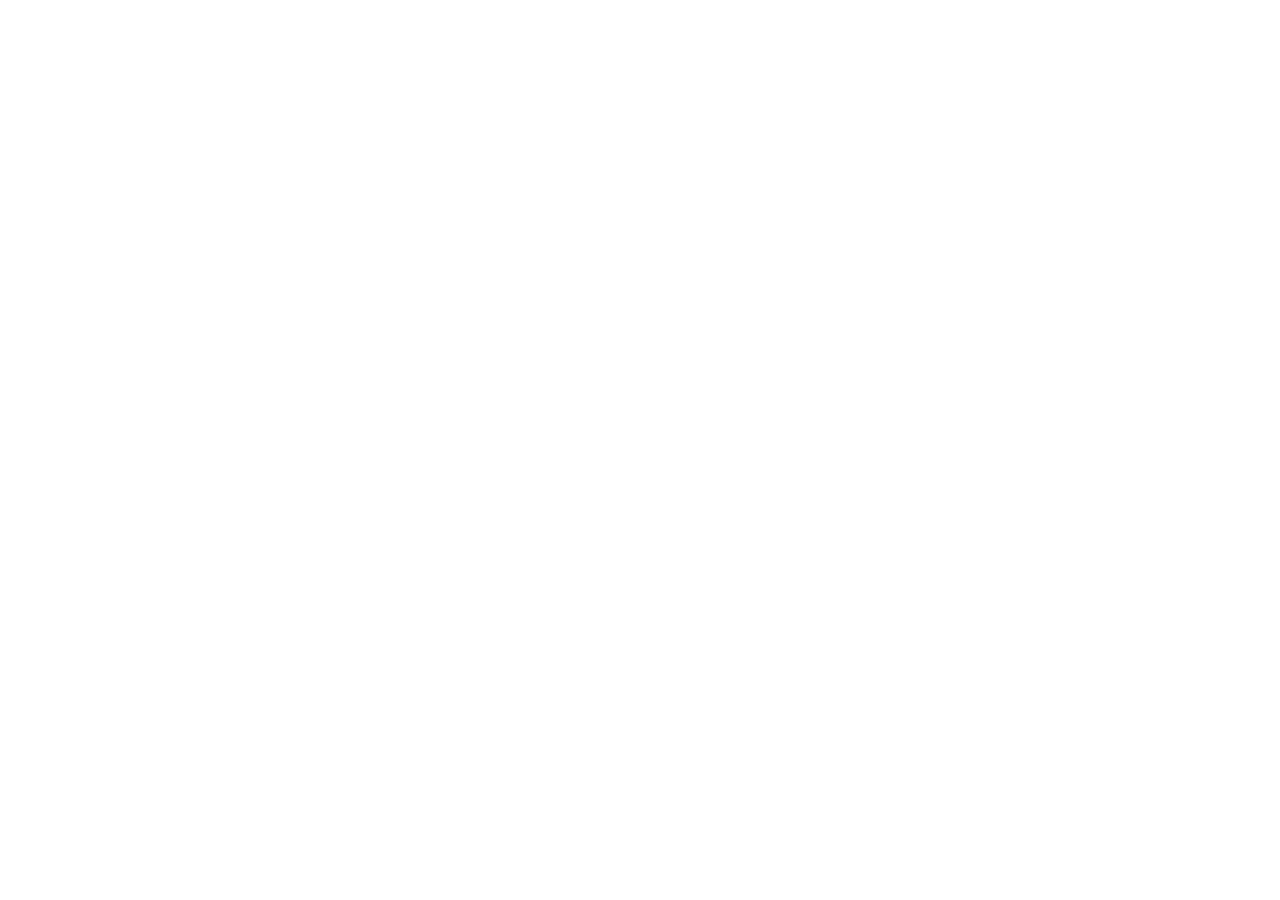
==== ClientSide/index.html @ 79fd0f4e "Brought over the quick and dirty frient end stuff form the mac side, still need to clean up some unn" ====
<!DOCTYPE html>
<html lang="en">
<head>
	<meta charset="UTF-8">
	<title>Countered!</title>
</head>
<body ng-app="NotDolls">

	<div ng-view></div>

	<script src="lib/node_modules/jquery/dist/jquery.min.js"></script>
	<script src="lib/node_modules/angular/angular.min.js"></script>
	<script src="lib/node_modules/angular-route/angular-route.min.js"></script>
	<script src="app/app.js"></script>
	<script src="app/Controllers/MainController.js"></script>
	<script src="app/Factories/LoadNamesFactory.js"></script>
</body>
</html>
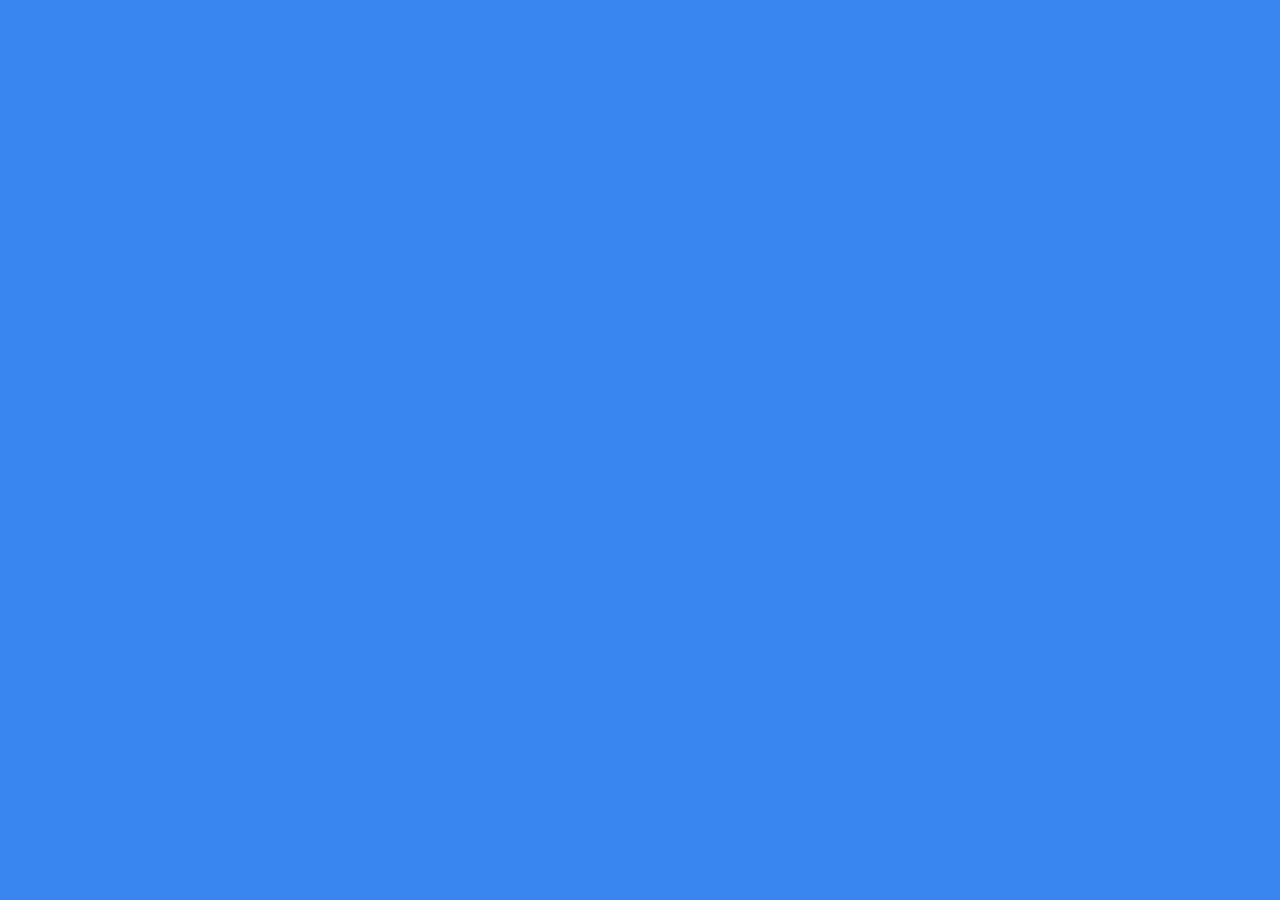
==== commit a1834e03: "Added some styling to the graph, a solid background color, and got bootstrap tooltips working in ang" ====
--- a/ClientSide/index.html
+++ b/ClientSide/index.html
@@ -3,16 +3,24 @@
 <head>
 	<meta charset="UTF-8">
 	<title>Countered!</title>
+	<link rel="stylesheet" type="text/css" href="lib/node_modules/bootstrap/dist/css/bootstrap.min.css">
+	<link rel="stylesheet" type="text/css" href="styles/styles.css">
 </head>
 <body ng-app="NotDolls">
 
 	<div ng-view></div>
 
+	<script src="http://d3js.org/d3.v3.min.js" charset="utf-8"></script>
 	<script src="lib/node_modules/jquery/dist/jquery.min.js"></script>
 	<script src="lib/node_modules/angular/angular.min.js"></script>
 	<script src="lib/node_modules/angular-route/angular-route.min.js"></script>
+	<script src="lib/node_modules/bootstrap/dist/js/bootstrap.min.js"></script>
 	<script src="app/app.js"></script>
 	<script src="app/Controllers/MainController.js"></script>
+	<script src="app/Controllers/MatchupController.js"></script>
 	<script src="app/Factories/LoadNamesFactory.js"></script>
+	<script src="app/Factories/PassChampSelectFactory.js"></script>
+	<script src="app/Factories/MatchupFactory.js"></script>
+	<script src="app/Directives/TooltipDirective.js"></script>
 </body>
 </html>
--- a/ClientSide/styles/styles.css
+++ b/ClientSide/styles/styles.css
@@ -0,0 +1,3 @@
+body {
+	background-color: #3985ef;
+}
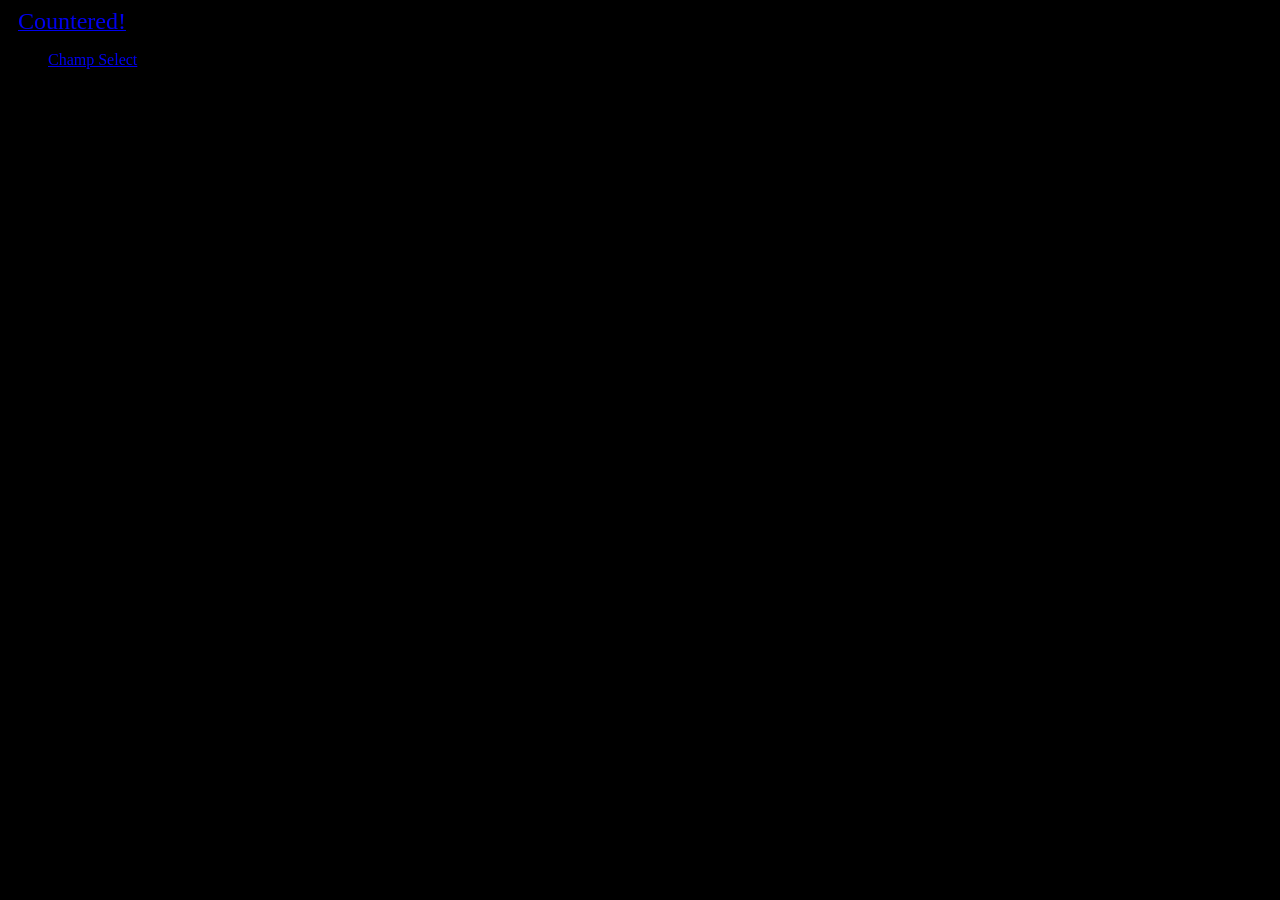
==== commit 29d299a8: "All the styling" ====
--- a/ClientSide/index.html
+++ b/ClientSide/index.html
@@ -5,8 +5,22 @@
 	<title>Countered!</title>
 	<link rel="stylesheet" type="text/css" href="lib/node_modules/bootstrap/dist/css/bootstrap.min.css">
 	<link rel="stylesheet" type="text/css" href="styles/styles.css">
+	<link href="https://fonts.googleapis.com/css?family=Sorts+Mill+Goudy" rel="stylesheet">
 </head>
 <body ng-app="NotDolls">
+<nav class="navbar navbar-inverse">
+  <div class="container-fluid">
+    <div class="navbar-header">
+      <a class="navbar-brand" href="#">
+  		<span class="glyphicon glyphicon-align-left" aria-hidden="true"></span><span style="padding-left: 10px; font-size: 24px;">Countered!</span>
+      </a>
+      
+    </div>
+    <ul class="nav navbar-nav navbar-right">
+        <li><a href="#/">Champ Select</a></li>
+      </ul>
+  </div>
+</nav>
 
 	<div ng-view></div>
 
--- a/ClientSide/styles/styles.css
+++ b/ClientSide/styles/styles.css
@@ -1,3 +1,78 @@
 body {
-	background-color: #3985ef;
+	/*background-color: #3985ef;*/
+	background-color: #000;
+	background-image: url("https://s3-us-west-1.amazonaws.com/riot-api/img/background.jpg");
+	background-repeat: no-repeat;
+	/*background-size: cover;*/
+	background-position: center;
+}
+
+div#wrapper {
+	background-color: #c4e3f7;
+	padding-top: 50px;
+	padding-left: -25px;
+	height: 570px;
+	border-radius: 0 0 15px 15px;
+}
+
+div#banner {
+	background-image: url("../images/pantheon-smite-banner.jpeg");
+	background-size: cover;
+	background-repeat: no-repeat;
+	border-radius: 15px 15px 0 0;
+	height: 250px;
+	color: #ccc;
+	padding-top: 55px;
+	font-family: 'Sorts Mill Goudy', serif;
+}
+
+div.fight-banner {
+	background-image: url("../images/fight-banner.jpeg");
+	background-size: cover;
+	background-position: bottom;
+	background-repeat: no-repeat;
+	border-radius: 15px 15px 0 0;
+	height: 180px;
+	width: 100%;
+	/*margin-top: 30px;*/
+	color: #ccc;
+	padding-top: 55px;
+
+}
+
+
+div.banner-splash {
+	color: #ccc;
+	text-align: right;
+	/*margin-top: 75px;*/	
+	margin-right: 55px;
+	font-size: 54px;
+}
+
+div.champ-grid {
+	background-color: #c4e3f7;
+	margin: 0 0 50px 0;
+	padding: 30px 30px 10px 10px;
+	border-radius: 0 0 15px 15px;
+}
+
+div.divisor {
+	background-color: #000;
+	color: #ccc;
+	text-align: center;
+	width: 100%;
+	padding: 15px;
+	font-size: 16px;
+	font-weight: bold;
+}
+
+.small-divisor {
+	padding: 8px;
+}
+
+.shadowed {
+	box-shadow: 0px 16px 20px 6px #000000;
+	padding: 0 0 0 0;
+	border-radius: 15px;
+	margin-top: 25px;
 }
